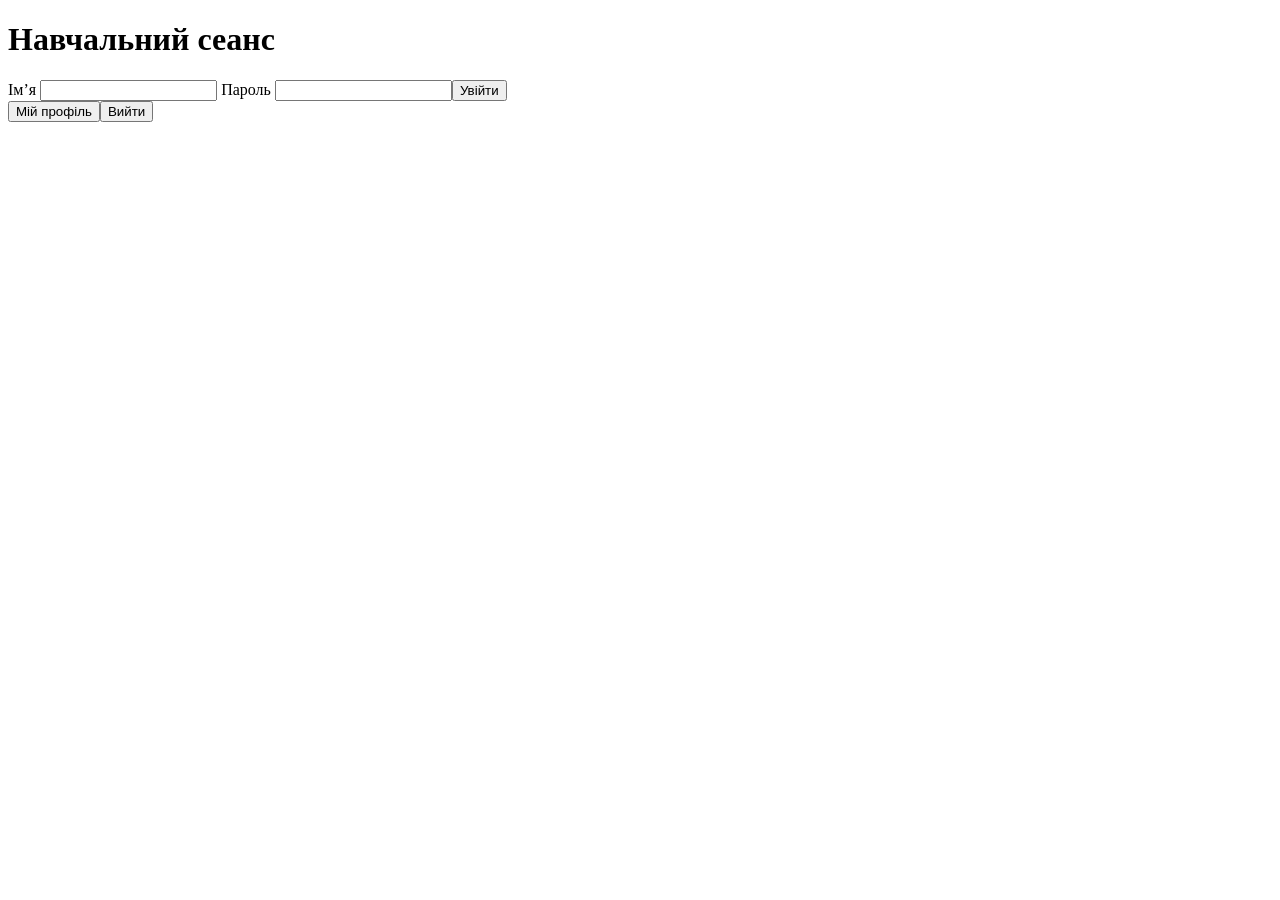
==== src/SecureLab.Api/Client/auth-lab.html @ b7e51cc4 "Install lab-03 scaffold" ====
<!doctype html>
<html lang="uk"><meta charset="utf-8"><title>ЛР 03 — сеанс</title>
<h1>Навчальний сеанс</h1>
<form id="login"><label>Ім’я <input name="userName" autocomplete="username" required></label>
<label>Пароль <input name="password" type="password" autocomplete="current-password" required></label><button>Увійти</button></form>
<button id="me">Мій профіль</button><button id="logout">Вийти</button><pre id="result"></pre>
<script src="auth-lab.js" defer></script></html>
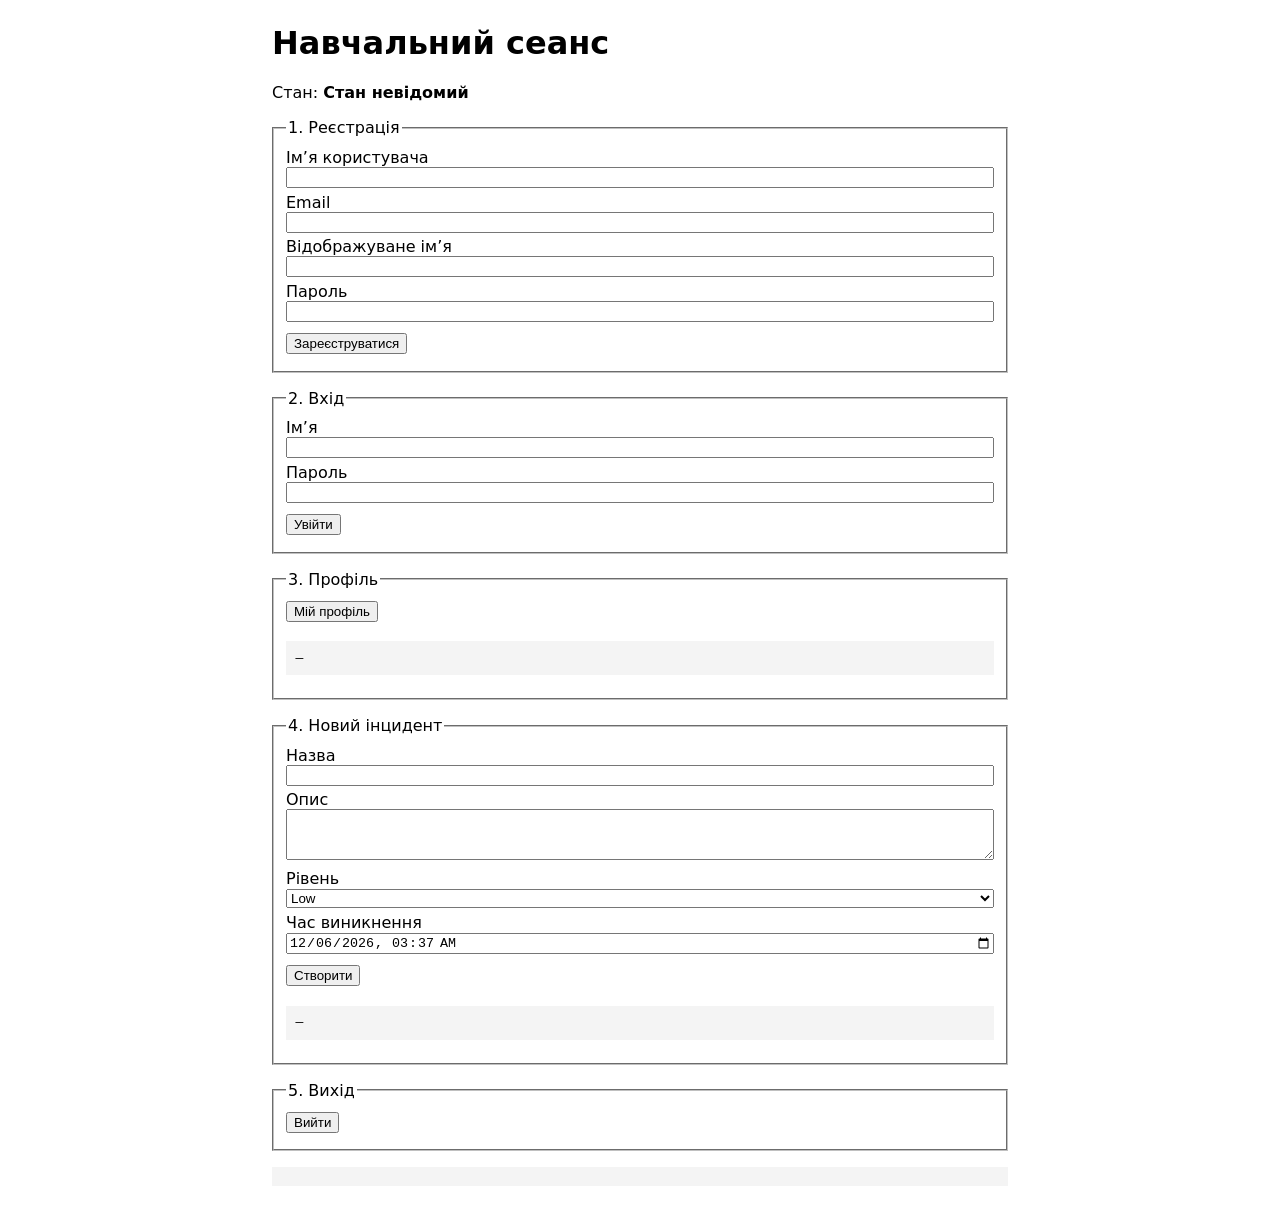
==== commit b03a4028: "Implement cookie authentication and protected incident creation" ====
--- a/src/SecureLab.Api/Client/auth-lab.html
+++ b/src/SecureLab.Api/Client/auth-lab.html
@@ -1,7 +1,59 @@
 <!doctype html>
-<html lang="uk"><meta charset="utf-8"><title>ЛР 03 — сеанс</title>
+<html lang="uk">
+<head>
+<meta charset="utf-8">
+<meta name="viewport" content="width=device-width, initial-scale=1">
+<title>ЛР 03 — сеанс</title>
+<style>
+  body { font-family: system-ui, sans-serif; max-width: 46rem; margin: 1.5rem auto; padding: 0 1rem; }
+  fieldset { margin: 1rem 0; }
+  label { display: block; margin: .3rem 0; }
+  input, select, textarea { width: 100%; box-sizing: border-box; }
+  button { margin: .4rem .4rem .4rem 0; }
+  pre { background: #f4f4f4; padding: .6rem; white-space: pre-wrap; }
+</style>
+</head>
+<body>
 <h1>Навчальний сеанс</h1>
-<form id="login"><label>Ім’я <input name="userName" autocomplete="username" required></label>
-<label>Пароль <input name="password" type="password" autocomplete="current-password" required></label><button>Увійти</button></form>
-<button id="me">Мій профіль</button><button id="logout">Вийти</button><pre id="result"></pre>
-<script src="auth-lab.js" defer></script></html>
+<p>Стан: <strong id="state">перевірка…</strong></p>
+
+<fieldset><legend>1. Реєстрація</legend>
+<form id="register">
+  <label>Ім’я користувача <input name="userName" autocomplete="username" required></label>
+  <label>Email <input name="email" type="email" autocomplete="email" required></label>
+  <label>Відображуване ім’я <input name="displayName" required></label>
+  <label>Пароль <input name="password" type="password" autocomplete="new-password" required></label>
+  <button>Зареєструватися</button>
+</form></fieldset>
+
+<fieldset><legend>2. Вхід</legend>
+<form id="login">
+  <label>Ім’я <input name="userName" autocomplete="username" required></label>
+  <label>Пароль <input name="password" type="password" autocomplete="current-password" required></label>
+  <button>Увійти</button>
+</form></fieldset>
+
+<fieldset><legend>3. Профіль</legend>
+<button id="me">Мій профіль</button>
+<pre id="profile">—</pre></fieldset>
+
+<fieldset><legend>4. Новий інцидент</legend>
+<form id="incident">
+  <label>Назва <input name="title" required maxlength="160"></label>
+  <label>Опис <textarea name="description" required rows="3"></textarea></label>
+  <label>Рівень
+    <select name="severity">
+      <option>Low</option><option>Medium</option><option>High</option><option>Critical</option>
+    </select></label>
+  <label>Час виникнення <input name="occurredAt" type="datetime-local" required></label>
+  <button>Створити</button>
+</form>
+<pre id="incident-result">—</pre></fieldset>
+
+<fieldset><legend>5. Вихід</legend>
+<button id="logout">Вийти</button></fieldset>
+
+<pre id="result"></pre>
+<script src="auth-lab.js" defer></script>
+</body>
+</html>
